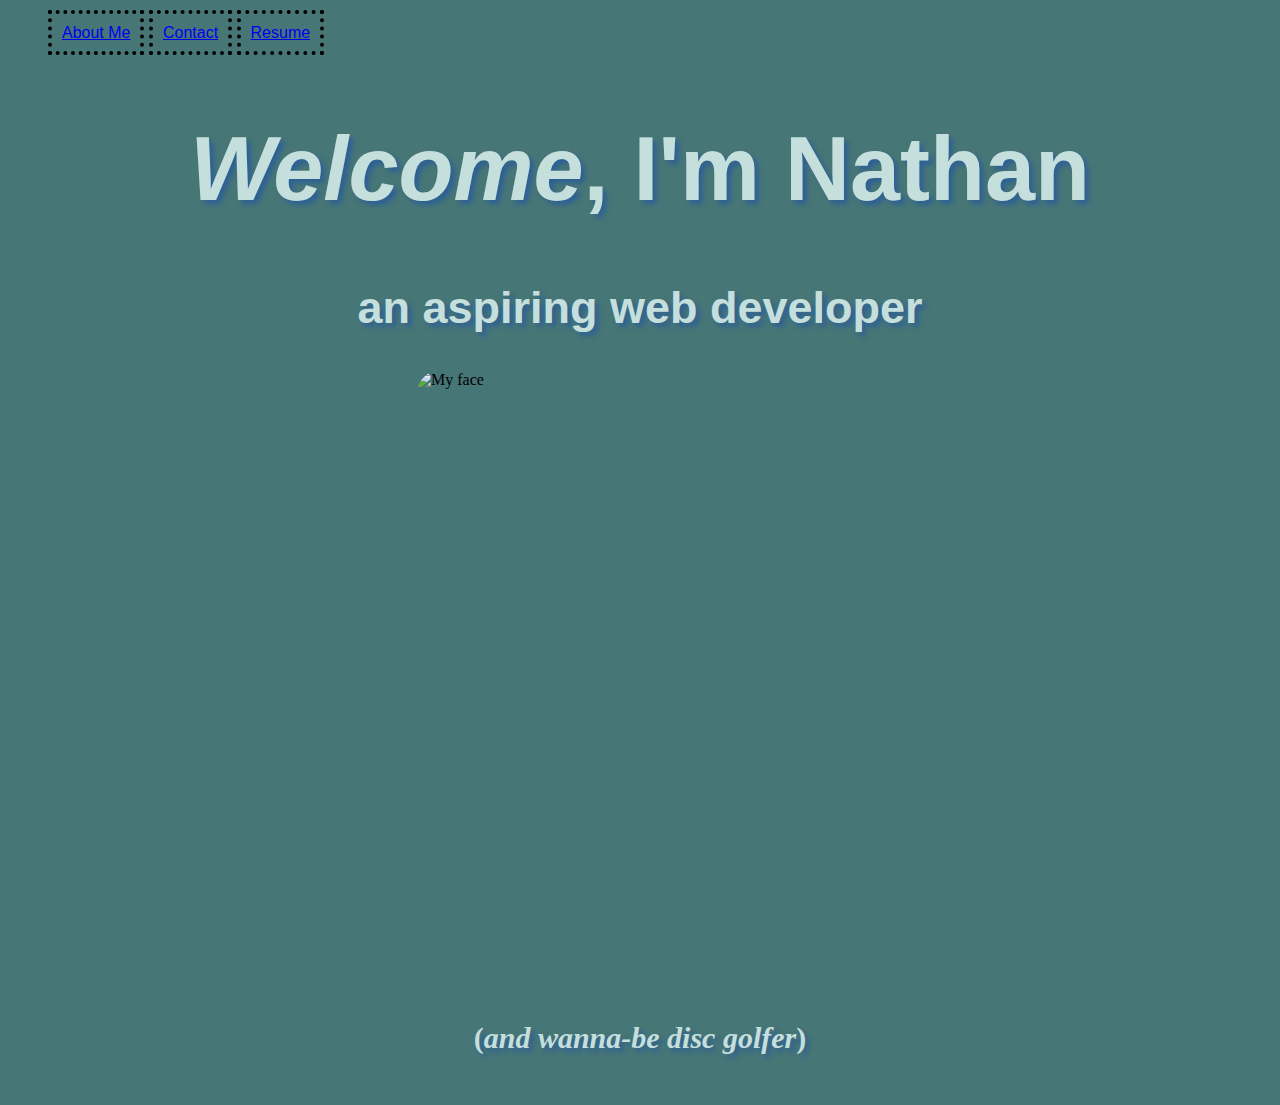
==== index.html @ dcba47f9 "2nd draft of personal site with updated entry file" ====
<!DOCTYPE html>
<html lang="en">
<head>
  <meta charset="UTF-8">
  <meta name="viewport" content="width=device-width, initial-scale=1.0">
  <title>personal site</title>
  <link rel="stylesheet" href="personalSite.css">
</head>
<body>
  <nav>
    <ul>
      <li><a href="aboutme.html">About Me</a></li>
      <li><a href="contact.html">Contact</a></li>
      <li><a href="resume.pdf">Resume</a></li>
    </ul>
  </nav>
  <div>
    <h1><b><i>Welcome</i>, I'm Nathan</b></h1>
    <h2>an aspiring web developer</h2>
  </div>
  <div><img id="homepagepic" src="homepagepic.jpg" alt="My face"></div>
  <div>
    <h4>(<i>and wanna-be disc golfer</i>)</h4>
  </div>
</body>
</html>
---- personalSite.css ----
body {
  background-color:rgb(71, 118, 118);
}

h1, h2 {
  font-family: Arial;
  text-align: center;
  color: rgb(197, 223, 220);
  text-shadow: 4px 4px 5px rgb(46, 96, 149);
}

h1 {
  font-size: 90px;
}
h2 {
  font-size: 45px;
}
h4 {
  font-size: 30px;
  text-align: center;
  padding: 10px;
  color:rgb(197, 223, 220)
}

div h4 {
  text-shadow: 4px 4px 5px rgb(46, 96, 149);
}

nav {
  margin: 0 0 0 0;
  font-family: Arial;
  font-size: 100%;
  width: 100%;
  overflow: hidden;
}

nav ul {
  list-style: none;
}

nav ul li {
  padding: 10px;
  display: inline;
  border-style: dotted;
  border-width: 4px;
}

body div p {
  box-sizing: content-box;
  width: auto;
  text-align: left;
  font-size: 30px;
  color: rgb(197, 223, 220);
  margin: auto;
  padding: 100px;
  border: 10px;
  border-style: dotted;
  border-color: black;

}

#homepagepic {
  display: block;
  margin-left: auto;
  margin-right: auto;
  width: 50%;
  width: 450px;
  height: 600px;
  border-radius: 5%;
}

#pets {
  display: block;
  margin-left: auto;
  margin-right: auto;
  width: 600px;
  height: 700px;
  border-radius: 5%;

}

#blackbg {
  background-color: rgb(63, 76, 74);
  width: 50%;
  margin-left: auto;
  margin-right: auto;
}
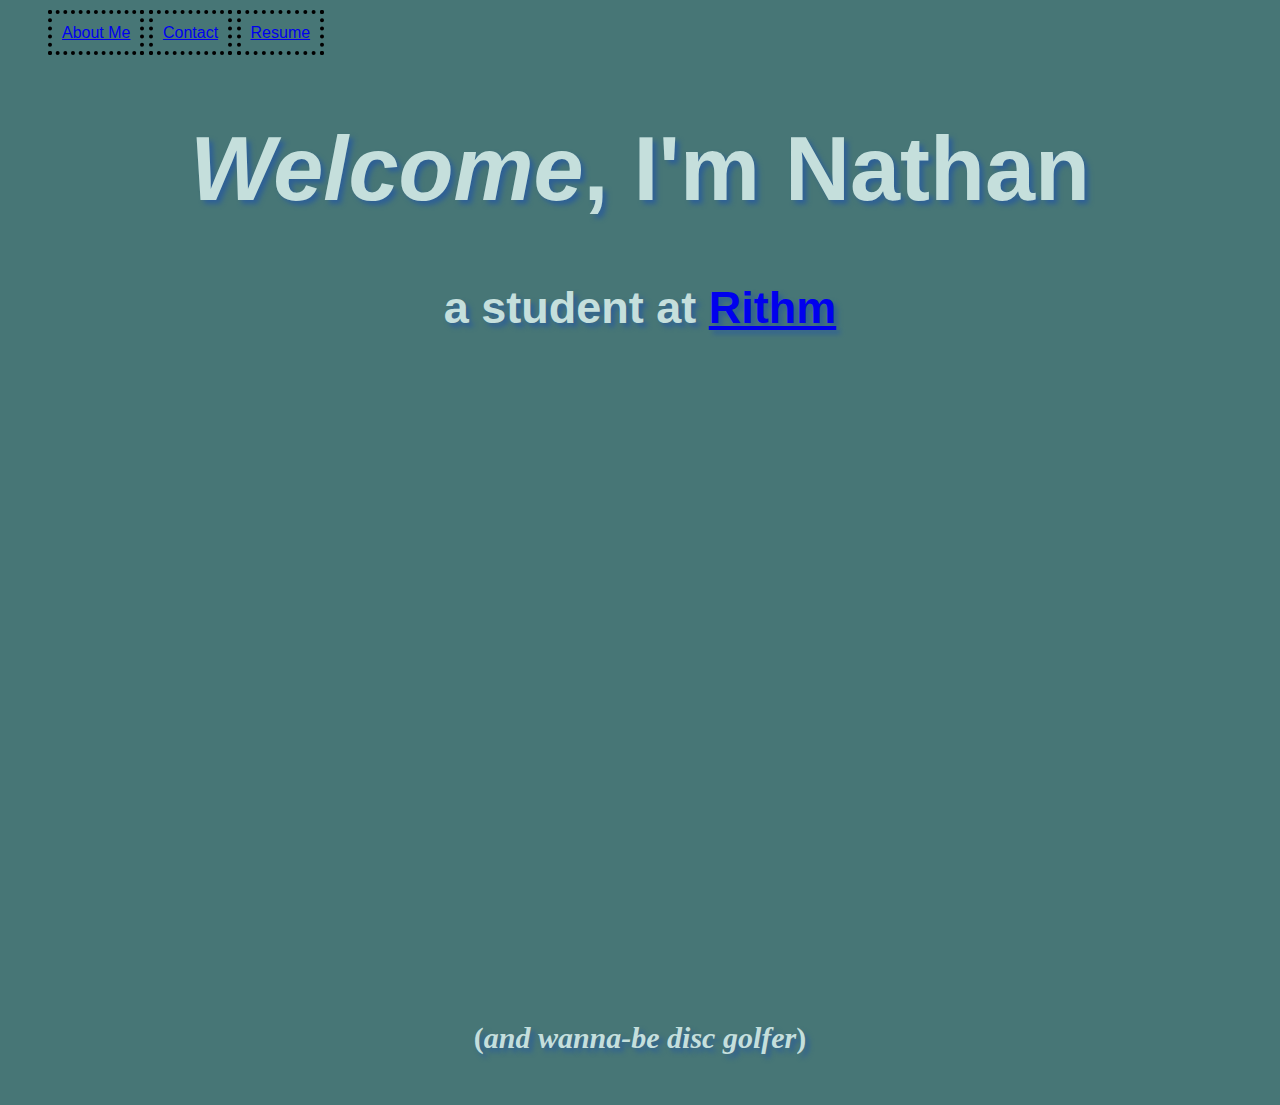
==== commit ccef550c: "updated personal site and added meme generator" ====
--- a/index.html
+++ b/index.html
@@ -16,7 +16,7 @@
   </nav>
   <div>
     <h1><b><i>Welcome</i>, I'm Nathan</b></h1>
-    <h2>an aspiring web developer</h2>
+    <h2>a student at <a href="https://www.rithmschool.com/">Rithm</a></h2>
   </div>
   <div><img id="homepagepic" src="homepagepic.jpg" alt="My face"></div>
   <div>
--- a/personalSite.css
+++ b/personalSite.css
@@ -49,10 +49,10 @@
   box-sizing: content-box;
   width: auto;
   text-align: left;
-  font-size: 30px;
+  font-size: 20px;
   color: rgb(197, 223, 220);
   margin: auto;
-  padding: 100px;
+  padding: 50px;
   border: 10px;
   border-style: dotted;
   border-color: black;
@@ -66,7 +66,7 @@
   width: 50%;
   width: 450px;
   height: 600px;
-  border-radius: 5%;
+  border-radius: 50%;
 }
 
 #pets {
@@ -81,7 +81,7 @@
 
 #blackbg {
   background-color: rgb(63, 76, 74);
-  width: 50%;
+  width: 75%;
   margin-left: auto;
   margin-right: auto;
 }
